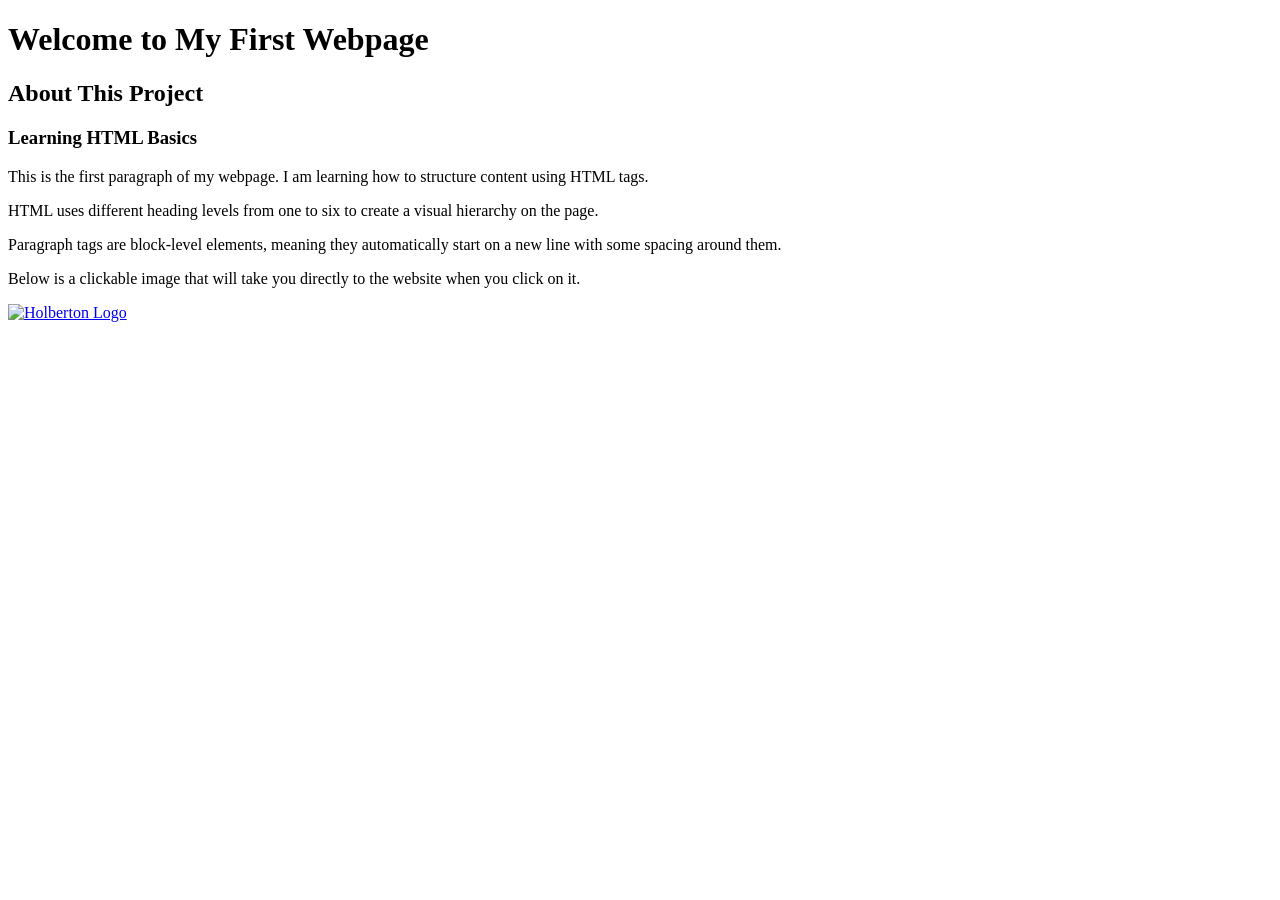
==== html_basic/index.html @ c28bc1fd "Create initial HTML structure for webpage" ====
<!DOCTYPE html>
<html lang="en">
<head>
    <meta charset="UTF-8">
    <title>My First Webpage</title>
</head>
<body>

    <h1>Welcome to My First Webpage</h1>
    <h2>About This Project</h2>
    <h3>Learning HTML Basics</h3>

    <p>This is the first paragraph of my webpage. I am learning how to structure content using HTML tags.</p>
    <p>HTML uses different heading levels from one to six to create a visual hierarchy on the page.</p>
    <p>Paragraph tags are block-level elements, meaning they automatically start on a new line with some spacing around them.</p>
    <p>Below is a clickable image that will take you directly to the website when you click on it.</p>

    <a href="https://www.alueducation.com">
        <img src="https://www.holbertonschool.com/holberton-logo.png" alt="Holberton Logo">
    </a>

</body>
</html>
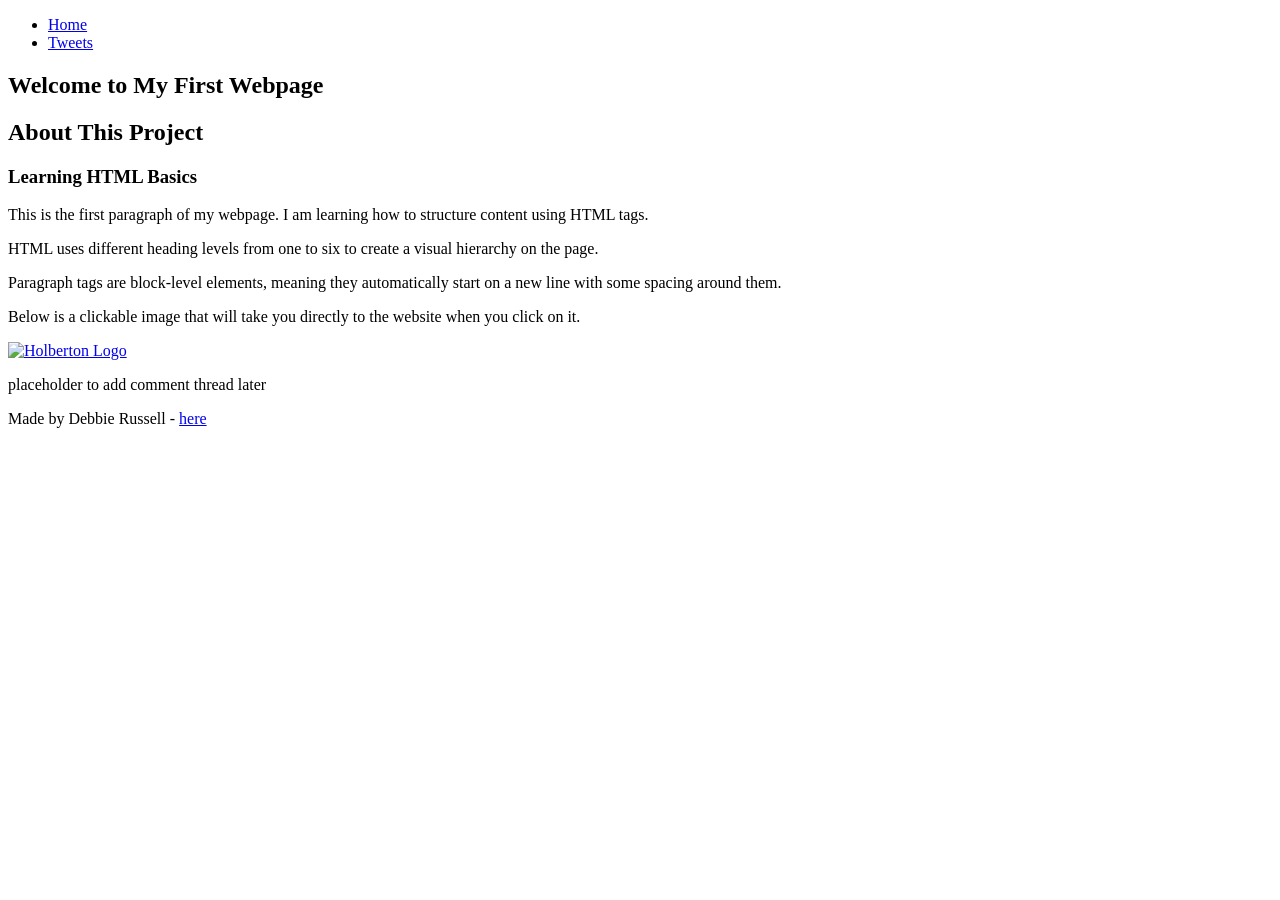
==== commit 412263ad: "Refactor HTML structure with header, main, and footer" ====
--- a/html_basic/index.html
+++ b/html_basic/index.html
@@ -6,18 +6,37 @@
 </head>
 <body>
 
-    <h1>Welcome to My First Webpage</h1>
-    <h2>About This Project</h2>
-    <h3>Learning HTML Basics</h3>
+    <header>
+        <ul>
+            <li><a href="index.html">Home</a></li>
+            <li><a href="tweets.html">Tweets</a></li>
+        </ul>
+    </header>
 
-    <p>This is the first paragraph of my webpage. I am learning how to structure content using HTML tags.</p>
-    <p>HTML uses different heading levels from one to six to create a visual hierarchy on the page.</p>
-    <p>Paragraph tags are block-level elements, meaning they automatically start on a new line with some spacing around them.</p>
-    <p>Below is a clickable image that will take you directly to the website when you click on it.</p>
+    <main>
+        <article>
+            <h1>Welcome to My First Webpage</h1>
+            <h2>About This Project</h2>
+            <h3>Learning HTML Basics</h3>
 
-    <a href="https://www.alueducation.com">
-        <img src="https://www.holbertonschool.com/holberton-logo.png" alt="Holberton Logo">
-    </a>
+            <p>This is the first paragraph of my webpage. I am learning how to structure content using HTML tags.</p>
+            <p>HTML uses different heading levels from one to six to create a visual hierarchy on the page.</p>
+            <p>Paragraph tags are block-level elements, meaning they automatically start on a new line with some spacing around them.</p>
+            <p>Below is a clickable image that will take you directly to the website when you click on it.</p>
+
+            <a href="https://www.alueducation.com">
+                <img src="https://www.holbertonschool.com/holberton-logo.png" alt="Holberton Logo">
+            </a>
+        </article>
+
+        <aside>
+            <p>placeholder to add comment thread later</p>
+        </aside>
+    </main>
+
+    <footer>
+        <p>Made by Debbie Russell - <a href="https://github.com/debbierussell" target="_blank">here</a></p>
+    </footer>
 
 </body>
 </html>
